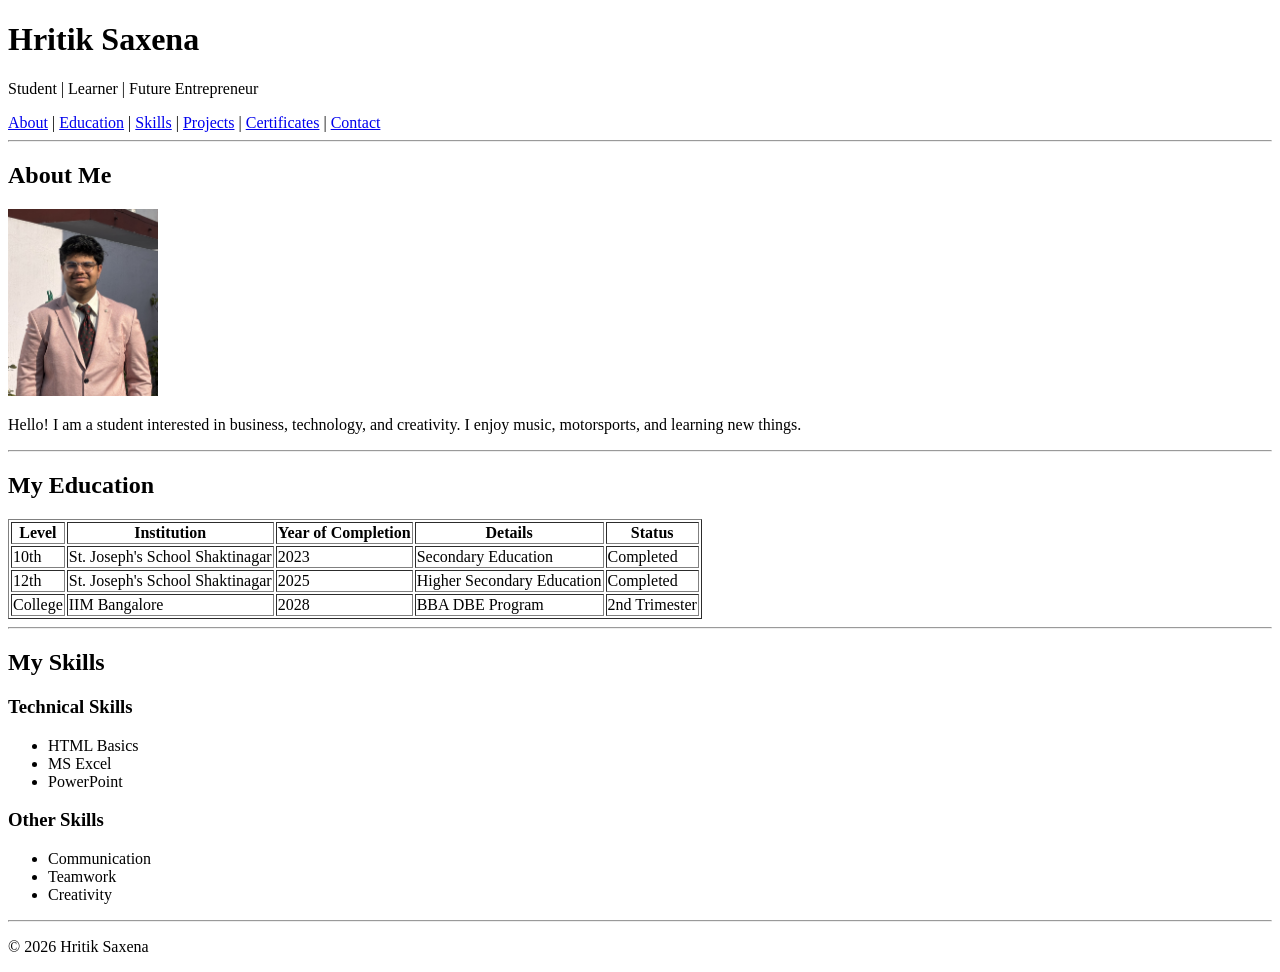
==== index.html @ 461b8bbe "rename" ====
<!DOCTYPE html>
<html lang="en">
<head>
    <meta charset="UTF-8">
    <meta name="viewport" content="width=device-width, initial-scale=1.0">
    <title>Document</title>
</head>
<body>
    
    <header>
        <h1>Hritik Saxena</h1>
        <p>Student | Learner | Future Entrepreneur</p>

        <!--Navigation Bar-->
        <nav>
            <a href="#about">About</a> |
            <a href="#education">Education</a> |
            <a href="#skills">Skills</a> |
            <a href="./projects.html">Projects</a> |
            <a href="./certificates.html">Certificates</a> |
            <a href="./contact.html">Contact</a>
        </nav>
        <hr>
    </header>

    <!--About Section-->
    <section id="about">
        <h2>About Me</h2>
        <img src="./IMG_prof1.jpg" alt="My Photo" width="150" draggable="true">
        <p>Hello! I am a student interested in business, technology, and creativity. I enjoy music, motorsports, and learning new things.</p>
    </section>

    <hr>

    <!--Education Section-->
    <section id="education">
        <h2>My Education</h2>

        <table border="1">
            <thead>
            <tr>
                <th>Level</th>
                <th>Institution</th>
                <th>Year of Completion</th>
                <th>Details</th>
                <th>Status</th>
            </tr>
            </thead>
            <tr>
                <td>10th</td>
                <td>St. Joseph's School Shaktinagar</td>
                <td>2023</td>
                <td>Secondary Education</td>
                <td>Completed</td>
            </tr>
            <tr>
                <td>12th</td>
                <td>St. Joseph's School Shaktinagar</td>
                <td>2025</td>
                <td>Higher Secondary Education</td>
                <td>Completed</td>
            </tr>
            <tr>
                <td>College</td>
                <td>IIM Bangalore</td>
                <td>2028</td>
                <td>BBA DBE Program</td>
                <td>2nd Trimester</td>
            </tr>
        </table>
    </section>

    <hr>

    <!--Skills Section-->
    <section id="skills">
        <h2>My Skills</h2>

        <h3>Technical Skills</h3>
        <ul>
            <li>HTML Basics</li>
            <li>MS Excel</li>
            <li>PowerPoint</li>
        </ul>

        <h3>Other Skills</h3>
        <ul>
            <li>Communication</li>
            <li>Teamwork</li>
            <li>Creativity</li>
        </ul>
    </section>

    <hr>

    <footer>
        <p>© 2026 Hritik Saxena</p>
    </footer>

</body>
</html>
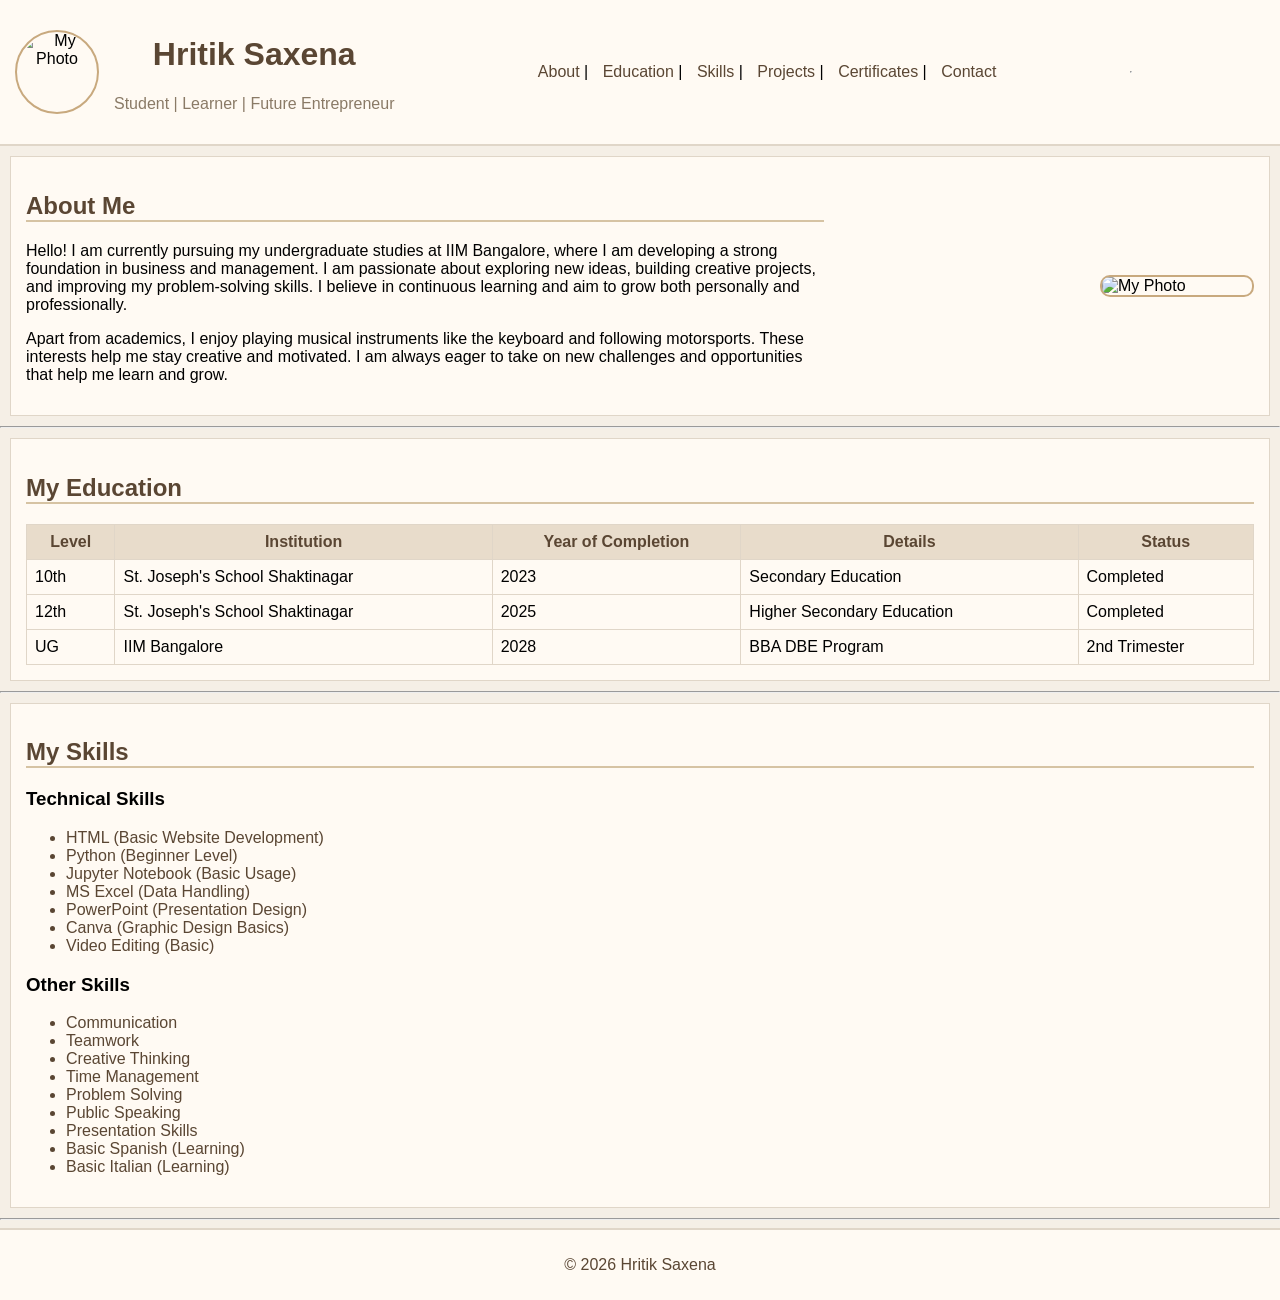
==== commit ded0b610: "MT final edit" ====
--- a/index.html
+++ b/index.html
@@ -4,13 +4,16 @@
     <meta charset="UTF-8">
     <meta name="viewport" content="width=device-width, initial-scale=1.0">
     <title>Document</title>
+    <link rel="stylesheet" href="./resume.css">
 </head>
 <body>
     
-    <header>
-        <h1>Hritik Saxena</h1>
-        <p>Student | Learner | Future Entrepreneur</p>
-
+    <header class="header-index">
+        <img src="./Images/IMG_5189.jpg" alt="My Photo" class="profile-img" draggable="true">
+        <div>
+            <h1>Hritik Saxena</h1>
+            <p>Student | Learner | Future Entrepreneur</p>
+        </div>
         <!--Navigation Bar-->
         <nav>
             <a href="#about">About</a> |
@@ -24,10 +27,13 @@
     </header>
 
     <!--About Section-->
-    <section id="about">
-        <h2>About Me</h2>
-        <img src="./IMG_prof1.jpg" alt="My Photo" width="150" draggable="true">
-        <p>Hello! I am a student interested in business, technology, and creativity. I enjoy music, motorsports, and learning new things.</p>
+    <section id="about" class="container">
+        <div class="text">
+            <h2>About Me</h2>
+            <p>Hello! I am currently pursuing my undergraduate studies at IIM Bangalore, where I am developing a strong foundation in business and management. I am passionate about exploring new ideas, building creative projects, and improving my problem-solving skills. I believe in continuous learning and aim to grow both personally and professionally.</p>
+            <p>Apart from academics, I enjoy playing musical instruments like the keyboard and following motorsports. These interests help me stay creative and motivated. I am always eager to take on new challenges and opportunities that help me learn and grow.</p>
+        </div>
+        <img src="./Images/IMG_prof1.jpg" alt="My Photo" width="150" class="about-img" draggable="true">
     </section>
 
     <hr>
@@ -61,7 +67,7 @@
                 <td>Completed</td>
             </tr>
             <tr>
-                <td>College</td>
+                <td>UG</td>
                 <td>IIM Bangalore</td>
                 <td>2028</td>
                 <td>BBA DBE Program</td>
@@ -78,16 +84,26 @@
 
         <h3>Technical Skills</h3>
         <ul>
-            <li>HTML Basics</li>
-            <li>MS Excel</li>
-            <li>PowerPoint</li>
+            <li>HTML (Basic Website Development)</li>
+            <li>Python (Beginner Level)</li>
+            <li>Jupyter Notebook (Basic Usage)</li>
+            <li>MS Excel (Data Handling)</li>
+            <li>PowerPoint (Presentation Design)</li>
+            <li>Canva (Graphic Design Basics)</li>
+            <li>Video Editing (Basic)</li>
         </ul>
 
         <h3>Other Skills</h3>
         <ul>
             <li>Communication</li>
             <li>Teamwork</li>
-            <li>Creativity</li>
+            <li>Creative Thinking</li>
+            <li>Time Management</li>
+            <li>Problem Solving</li>
+            <li>Public Speaking</li>
+            <li>Presentation Skills</li>
+            <li>Basic Spanish (Learning)</li>
+            <li>Basic Italian (Learning)</li>
         </ul>
     </section>
 
--- a/resume.css
+++ b/resume.css
@@ -0,0 +1,38 @@
+body {font-family: Arial, sans-serif; margin: 0; background-color: #f5efe6;}
+
+header {text-align: center; background-color: #fffaf3; padding: 15px; border-bottom: 2px solid #e0d6c8;}
+header h1 {color: #5a4633;}
+header p {color: #8a7a66;}
+
+.header-index {display: flex; align-items: center; justify-content: space-between; background-color: #fffaf3; padding: 15px;}
+.profile-img {width: 80px; height: 80px; border-radius: 50%; border: 2px solid #c8a97e; margin-right: 15px;}
+
+nav {margin-left: auto;}
+nav a {text-decoration: none; color: #5a4633; margin-left: 10px;}
+nav a:hover {text-decoration: underline;}
+
+section {padding: 15px; margin: 10px; background-color: #fffaf3; border: 1px solid #e0d6c8;}
+
+h2 {color: #5a4633; border-bottom: 2px solid #d6c3a3;}
+
+img {border-radius: 10px; border: 2px solid #d6c3a3;}
+
+table {width: 100%; border-collapse: collapse;}
+
+th {background-color: #e8dccb; color: #5a4633;}
+td, th {padding: 8px; border: 1px solid #e0d6c8;}
+
+ul {color: #5a4633;}
+
+a {color: #8b6f47;}
+
+input, textarea {width: 100%; padding: 5px; border: 1px solid #d6c3a3; background-color: #fdf6ec;}
+
+button {background-color: #c8a97e; color: white; border: none; padding: 8px 15px; cursor: pointer;}
+button:hover {background-color: #a8895f;}
+
+.container {display: flex; align-items: center; justify-content: space-between;}
+.text {width: 65%;}
+.about-img {width: 150px; border-radius: 10px; border: 2px solid #c8a97e;}
+
+footer {text-align: center; background-color: #fffaf3; padding: 10px; color: #5a4633; border-top: 2px solid #e0d6c8;}
